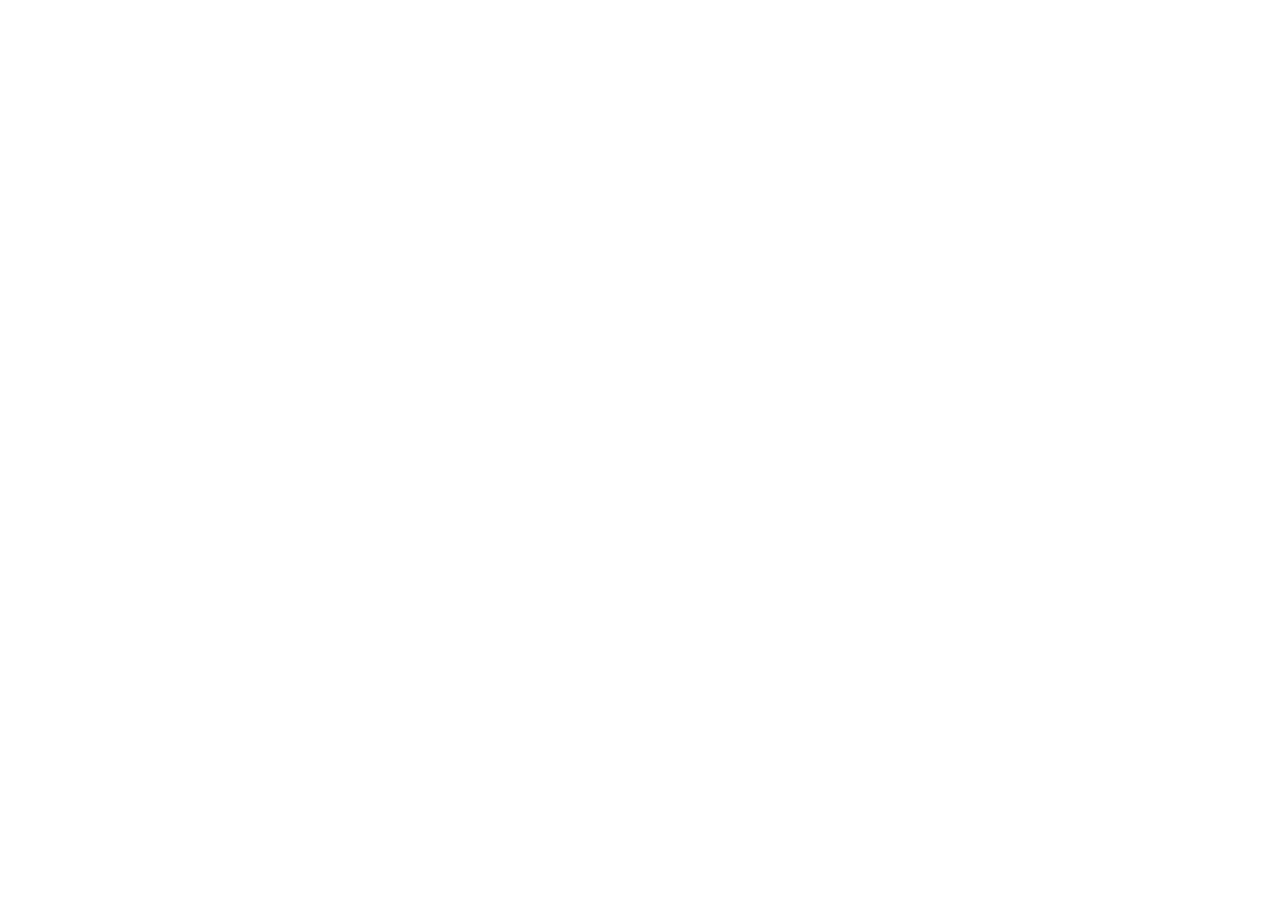
==== Uge2/bar_chart_starter_kit/index.html @ 3c1f15ee "Add HTML, CSS, and JavaScript files for Random Number Guessing game" ====
<!doctype html>
<html lang="en">
  <head>
    <meta charset="UTF-8" />
    <meta name="viewport" content="width=device-width, initial-scale=1.0" />
    <title>Document</title>
    <link rel="stylesheet" href="style.css" />
    <script type="module" src="script.js"></script>
  </head>

  <body>
    <ul></ul>
    <ol></ol>
  </body>
</html>
---- Uge2/bar_chart_starter_kit/style.css ----
ul,
ol {
  list-style: none;
  display: flex;
  align-items: flex-end;
  gap: 1ch;
  block-size: 100px;
  padding: 0;
  margin: 0;
}

li {
  /* --height: 40; */
  inline-size: 3ch;
  height: calc(var(--height) * 1px);
  background: color-mix(in hsl, red, green calc(var(--height) * 1%));
}

* {
  box-sizing: border-box;
}

body {
  font-family: system-ui;
  line-height: 1.5;
  margin: 0;
  padding: 2rlh;
}
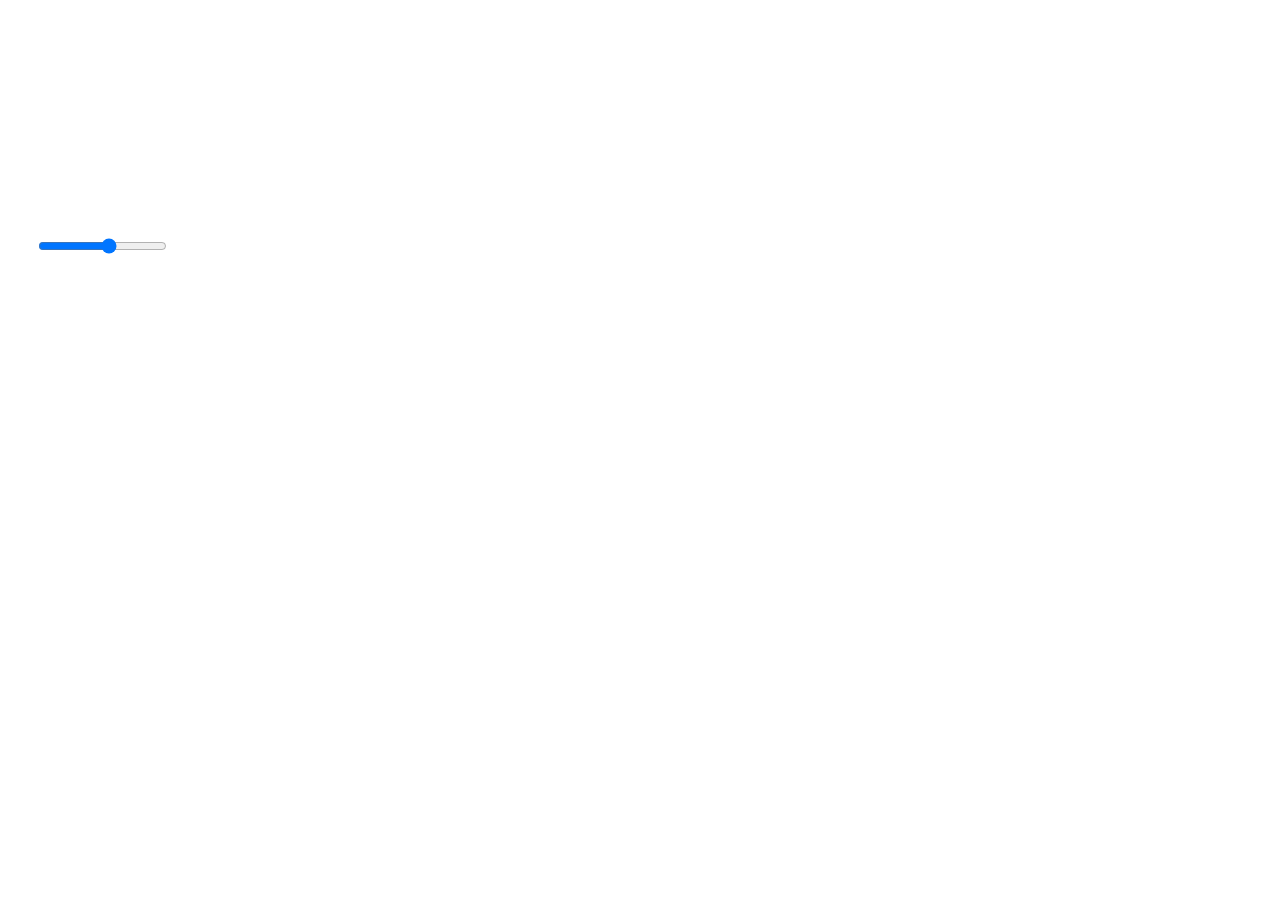
==== commit fdc4846b: "Add speed control functionality to bar chart generator" ====
--- a/Uge2/bar_chart_starter_kit/index.html
+++ b/Uge2/bar_chart_starter_kit/index.html
@@ -11,5 +11,6 @@
   <body>
     <ul></ul>
     <ol></ol>
+    <input type="range" name="speed" id="speed" min="1" max="10" />
   </body>
 </html>
